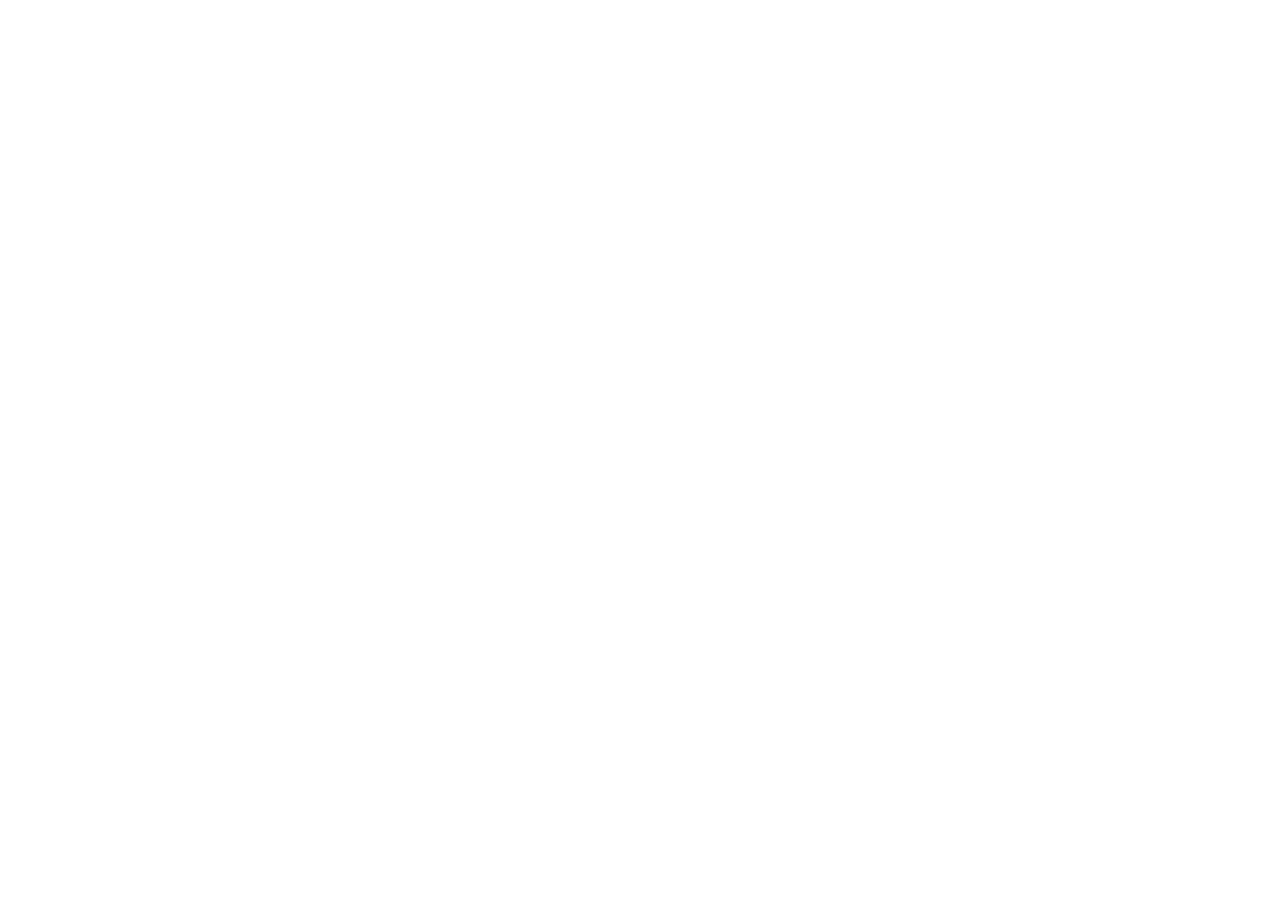
==== index.html @ 62cd03de "initial setup" ====
<!DOCTYPE html>
<html lang="en">
  <head>
    <title>CS1300 JavaScript Studio</title>
    <link rel="stylesheet" href="styles.css" />
  </head>

  <body>
    <!-- TODO: ADD HTML FOR WHATEVER YOU WANT TO SHOW ON THE PAGE!  -->
  </body>
  <script src="app.js"></script>
</html>
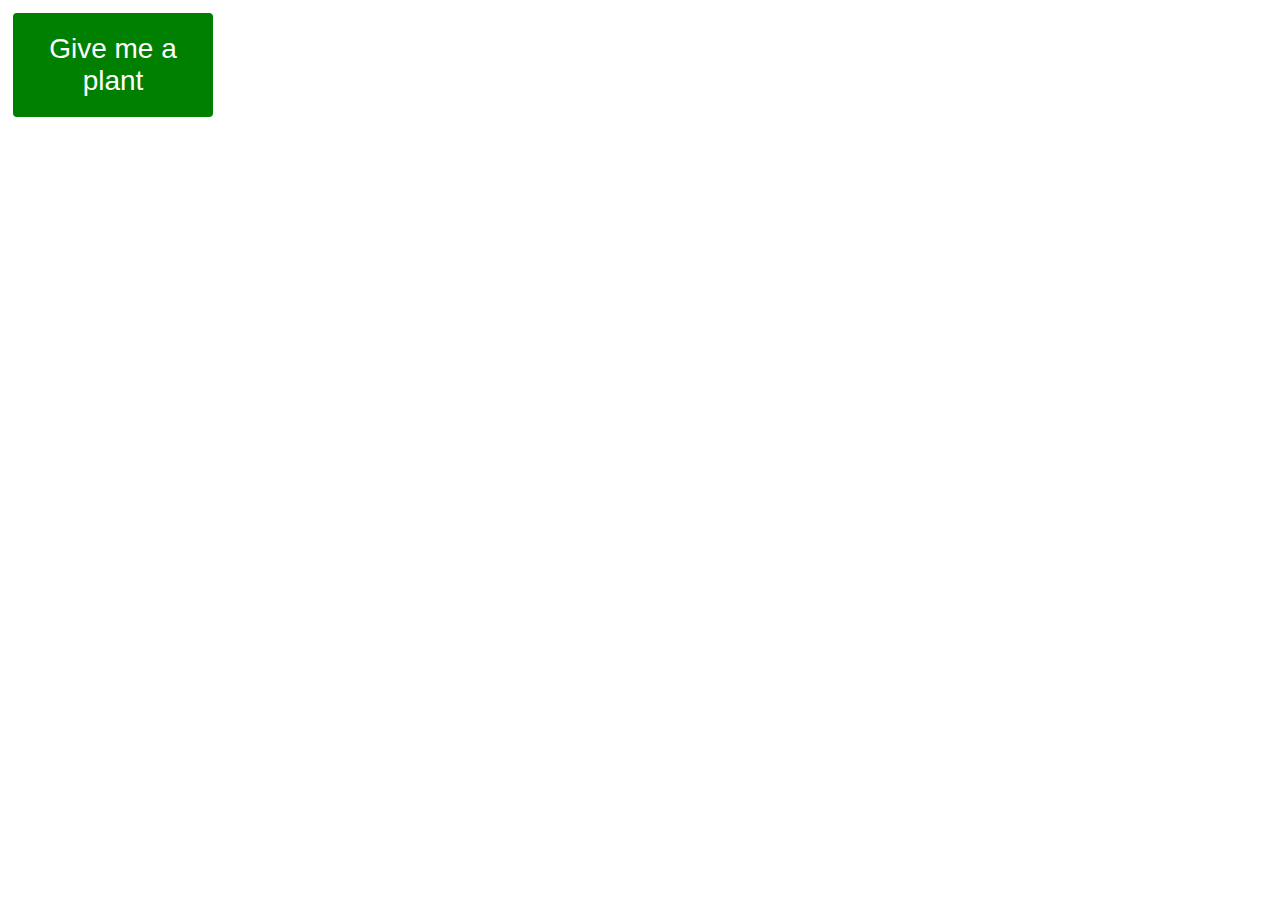
==== commit b228c45d: "give me some plants" ====
--- a/index.html
+++ b/index.html
@@ -7,6 +7,8 @@
 
   <body>
     <!-- TODO: ADD HTML FOR WHATEVER YOU WANT TO SHOW ON THE PAGE!  -->
+    <button class="button" type="button" onclick="addMore();">Give me a plant</button>
+    <div id="result"/>
   </body>
   <script src="app.js"></script>
 </html>
--- a/styles.css
+++ b/styles.css
@@ -0,0 +1,62 @@
+/* https://www.w3schools.com/css/tryit.asp?filename=trycss_buttons_animate1 */
+.button {
+  display: inline-block;
+  border-radius: 4px;
+  background-color: green;
+  border: none;
+  color: #FFFFFF;
+  text-align: center;
+  font-size: 28px;
+  padding: 20px;
+  width: 200px;
+  transition: all 0.5s;
+  cursor: pointer;
+  margin: 5px;
+}
+
+.button span {
+  cursor: pointer;
+  display: inline-block;
+  position: relative;
+  transition: 0.5s;
+}
+
+.button span:after {
+  content: '\00bb';
+  position: absolute;
+  opacity: 0;
+  top: 0;
+  right: -20px;
+  transition: 0.5s;
+}
+
+.button:hover span {
+  padding-right: 25px;
+}
+
+.button:hover span:after {
+  opacity: 1;
+  right: 0;
+}
+
+img{
+    max-height: 15rem;
+    max-width: 15rem;
+}
+
+div {
+    display: flex;
+    flex-direction: row;
+    flex-wrap: wrap;
+    justify-content: center;
+    align-items: center;
+}
+
+div > .item {
+    padding: 2rem;
+    display: flex;
+    flex-direction: column;
+    justify-content: center;
+    align-items: center;
+
+}
